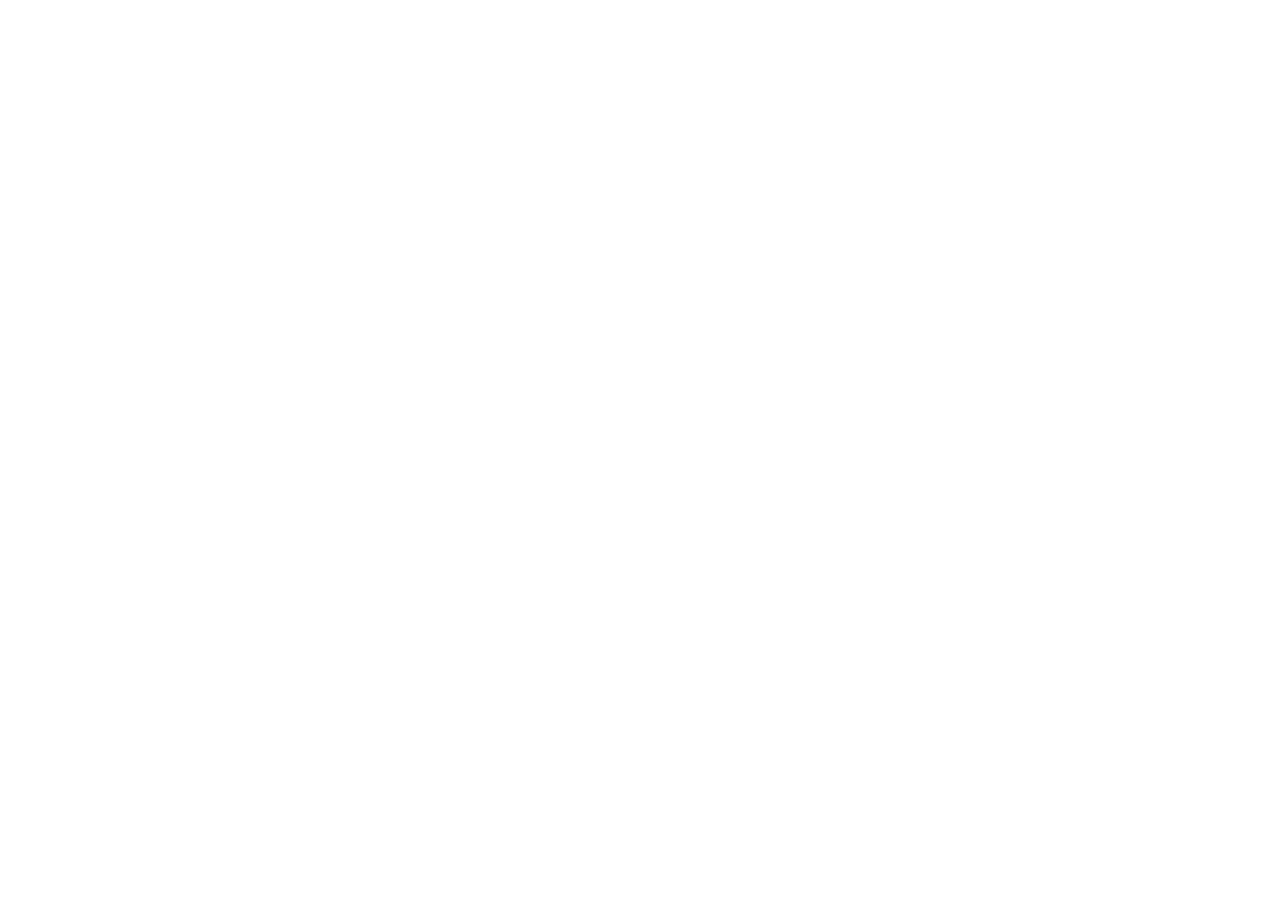
==== home.html @ c42a71ce "Created wireframe." ====
<!DOCTYPE html>
<html lang="en">
<head>
    <meta charset="UTF-8">
    <meta name="viewport" content="width=device-width, initial-scale=1.0">
    <title>Document</title>
</head>
<body>
    
</body>
</html>
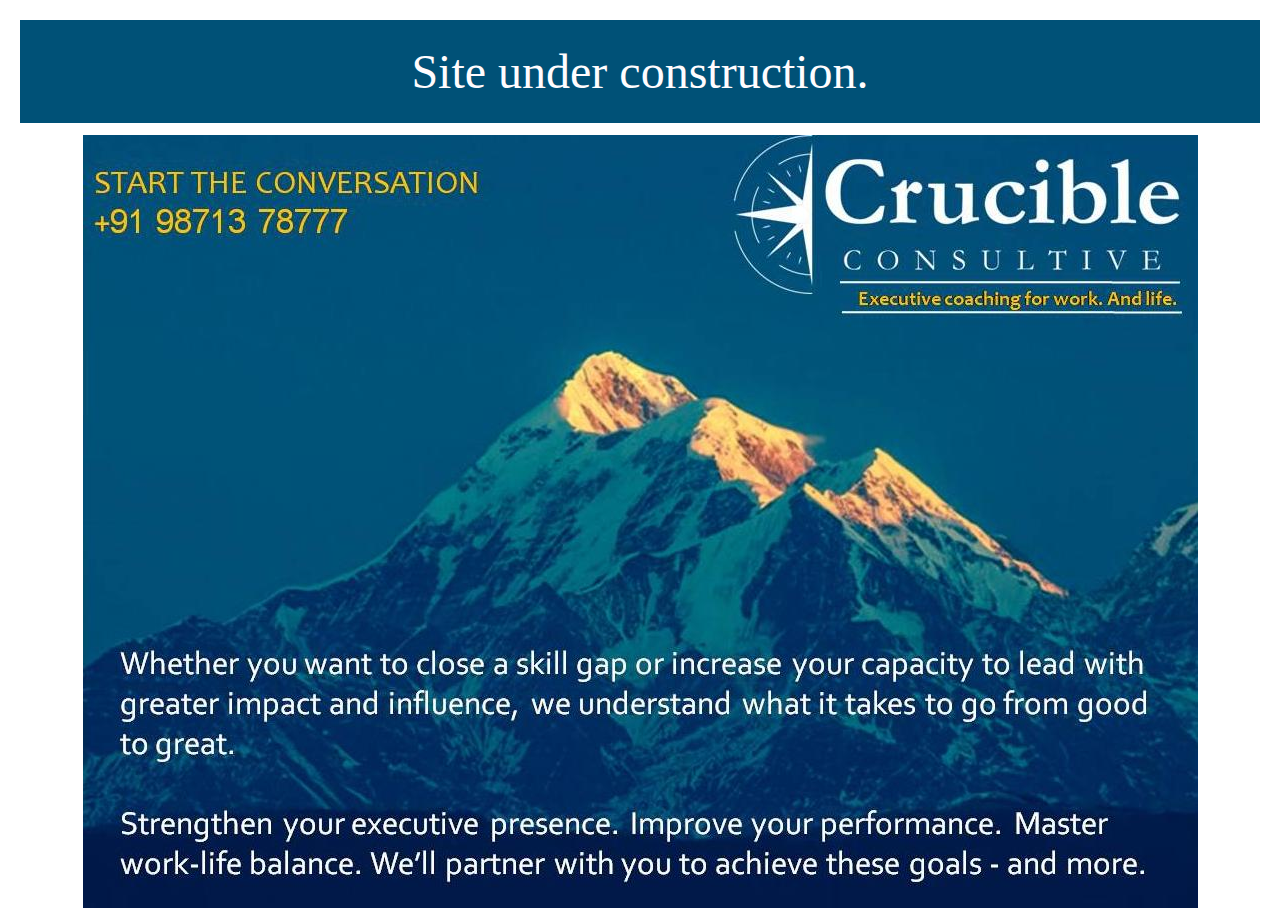
==== commit 6fc8a3be: "Added site under construction msg." ====
--- a/home.html
+++ b/home.html
@@ -3,9 +3,17 @@
 <head>
     <meta charset="UTF-8">
     <meta name="viewport" content="width=device-width, initial-scale=1.0">
-    <title>Document</title>
+    <title>Crucible Consultative</title>
+    <link rel="stylesheet" href="./assets/css/style.css">
 </head>
 <body>
-    
+    <div id="mainContainer">
+        <div id="tempMainContent">
+            <div id="underConstMsg">
+                Site under construction.
+            </div>
+            <img src="./assets/images/TempPic_1.jpg" alt="Crucible Consultative">
+        </div>
+    </div>
 </body>
 </html>--- a/assets/css/style.css
+++ b/assets/css/style.css
@@ -0,0 +1,23 @@
+/* #mainContainer {
+    height: 100%;
+    min-height: 100px;
+    background-color: brown;
+} */
+
+#mainContainer {
+    width: 100%;
+    height: 30%;
+    min-height: 30%;
+    display: flex;
+    flex-direction: column;
+    justify-content: center;
+    text-align: center;
+}
+
+#underConstMsg {
+    font-size: 3em;
+    padding: 0.5em;
+    margin: .25em;
+    background-color: #005177;
+    color: #fffcfe;
+}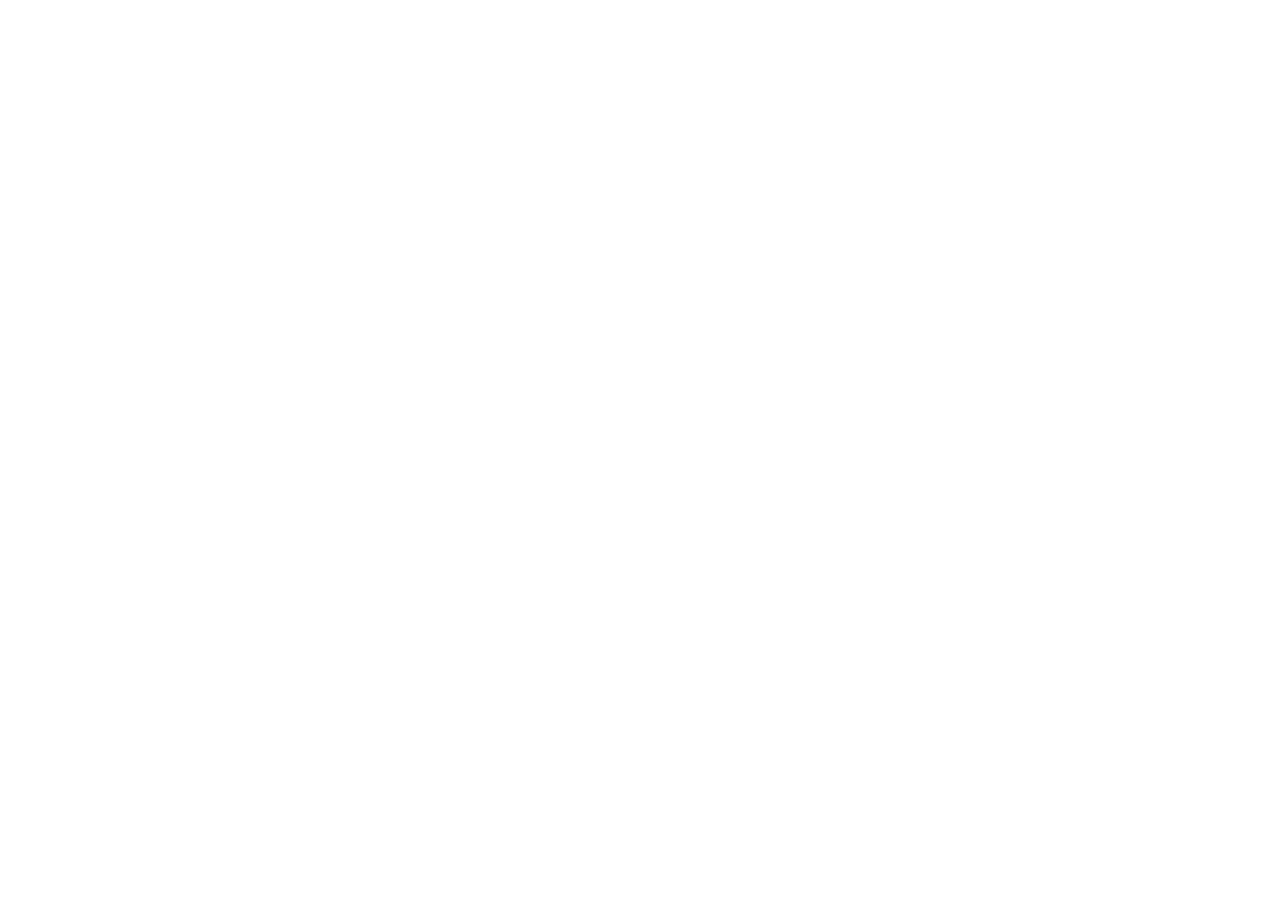
==== commit cdb375a4: "added landing page" ====
--- a/home.html
+++ b/home.html
@@ -3,17 +3,9 @@
 <head>
     <meta charset="UTF-8">
     <meta name="viewport" content="width=device-width, initial-scale=1.0">
-    <title>Crucible Consultative</title>
-    <link rel="stylesheet" href="./assets/css/style.css">
+    <title>Crucible Consultive</title>
 </head>
 <body>
-    <div id="mainContainer">
-        <div id="tempMainContent">
-            <div id="underConstMsg">
-                Site under construction.
-            </div>
-            <img src="./assets/images/TempPic_1.jpg" alt="Crucible Consultative">
-        </div>
-    </div>
+    
 </body>
 </html>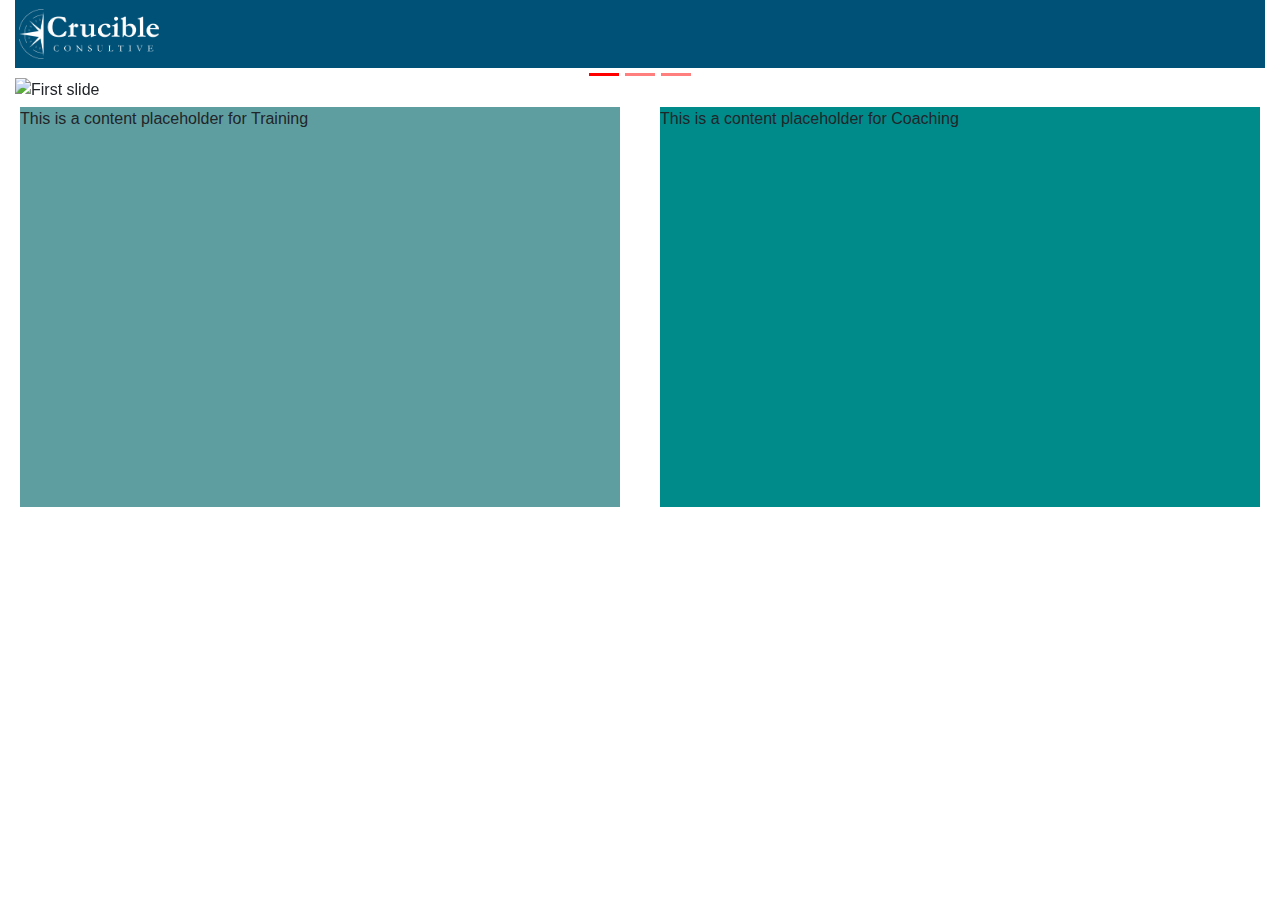
==== commit 21ea790d: "adjusted colors for visibility" ====
--- a/home.html
+++ b/home.html
@@ -4,8 +4,90 @@
     <meta charset="UTF-8">
     <meta name="viewport" content="width=device-width, initial-scale=1.0">
     <title>Crucible Consultive</title>
+    <link rel="stylesheet" href="https://stackpath.bootstrapcdn.com/bootstrap/4.5.2/css/bootstrap.min.css" integrity="sha384-JcKb8q3iqJ61gNV9KGb8thSsNjpSL0n8PARn9HuZOnIxN0hoP+VmmDGMN5t9UJ0Z" crossorigin="anonymous">
+    <link rel="stylesheet" href="./assets/css/style.css">
 </head>
 <body>
+    <div class="container-fluid">
+        <div class="row">
+            <div class="col-lg-12 col-md-12 col-sm-12">
+                <nav class="navigationBar navbar navbar-dark" style="background-color: #005177;">
+                    <a class="navbar-brand" href="#">
+                        <img 
+                            src="./assets/images/Logo Final White.png"
+                            height="50px" class="d-inline-block align-top" 
+                            alt="Crucible Consultive"
+                            background-color="#005177"
+                        >
+                    </a>
+                </nav>
+            </div>
+        </div>
+
+        <!-- Jumbotron Carousel -->
+        <div class="row">
+            <div class="col-lg-12 col-md-12 col-sm-12">
+                <div id="carouselExampleIndicators" class="carousel slide" data-ride="carousel">
+                    <ol class="carousel-indicators">
+                      <li data-target="#carouselExampleIndicators" data-slide-to="0" class="active"></li>
+                      <li data-target="#carouselExampleIndicators" data-slide-to="1"></li>
+                      <li data-target="#carouselExampleIndicators" data-slide-to="2"></li>
+                    </ol>
+                    <div class="carousel-inner">
+                      <div class="carousel-item active">
+                        <img class="d-block w-100" src="./assets/images/TempPic_JumbotronDemo.jpg" alt="First slide">
+                        <div class="carousel-caption d-none d-md-block">
+                            <h5>FIRST Slide</h5>
+                            <p>This is the example text in the FIRST slide</p>
+                          </div>
+                      </div>
+                      <div class="carousel-item">
+                        <img class="d-block w-100" src="./assets/images/TempPic_JumbotronDemo2.jpg" alt="Second slide">
+                        <div class="carousel-caption d-none d-md-block">
+                            <h5>SECOND Slide</h5>
+                            <p>This is the example text in the SECOND slide</p>
+                          </div>
+                      </div>
+                      <div class="carousel-item">
+                        <img class="d-block w-100" src="./assets/images/TempPic_JumbotronDemo3.jpg" alt="Third slide">
+                        <div class="carousel-caption d-none d-md-block">
+                            <h5>THIRD Slide</h5>
+                            <p>This is the example text in the THIRD slide. This could be longer than a single line</p>
+                          </div>
+                      </div>
+                    </div>
+                    <a class="carousel-control-prev" href="#carouselExampleIndicators" role="button" data-slide="prev">
+                      <span class="carousel-control-prev-icon" aria-hidden="true"></span>
+                      <span class="sr-only">Previous</span>
+                    </a>
+                    <a class="carousel-control-next" href="#carouselExampleIndicators" role="button" data-slide="next">
+                      <span class="carousel-control-next-icon" aria-hidden="true"></span>
+                      <span class="sr-only">Next</span>
+                    </a>
+                  </div>
+            </div>
+        </div>
+
+        <div class="row">
+            <div class="col-lg-6 col-md-6 col-sm-12">
+                <div id="placeholder1">
+                    This is a content placeholder for Training
+                </div>
+            </div>
+
+            <div class="col-lg-6 col-md-6 col-sm-12">
+                <div id="placeholder2">
+                    This is a content placeholder for Coaching
+                </div>
+            </div>
+        </div>
+        
+    </div>
     
+
+
+    <script src="https://code.jquery.com/jquery-3.5.1.slim.min.js" integrity="sha384-DfXdz2htPH0lsSSs5nCTpuj/zy4C+OGpamoFVy38MVBnE+IbbVYUew+OrCXaRkfj" crossorigin="anonymous"></script>
+    <script src="https://cdn.jsdelivr.net/npm/popper.js@1.16.1/dist/umd/popper.min.js" integrity="sha384-9/reFTGAW83EW2RDu2S0VKaIzap3H66lZH81PoYlFhbGU+6BZp6G7niu735Sk7lN" crossorigin="anonymous"></script>
+    <script src="https://stackpath.bootstrapcdn.com/bootstrap/4.5.2/js/bootstrap.min.js" integrity="sha384-B4gt1jrGC7Jh4AgTPSdUtOBvfO8shuf57BaghqFfPlYxofvL8/KUEfYiJOMMV+rV" crossorigin="anonymous"></script>
 </body>
 </html>--- a/assets/css/style.css
+++ b/assets/css/style.css
@@ -0,0 +1,47 @@
+#mainContainer {
+    text-align: center;
+}
+
+.navigationBar {
+    background-color: #005177;
+    padding: 0.25em
+}
+
+#underConstMsg {
+    padding: 0.5em;
+    margin: 10px 0px 15px 0;
+    background-color: #005177;
+    color: #fffcfe;
+    box-shadow: 0 24px 18px -20px #005177;
+    text-align: center;
+}
+
+#tempPic_1 {
+    max-width: 100%;
+    max-height: 100%;
+    box-shadow: 0 24px 18px -20px #005177;
+}
+
+#carouselExampleIndicators{
+    margin-top: 10px;
+}
+
+.carousel-indicators li {
+    background-color: red ;
+}
+
+.carousel-caption {
+    color: red;
+}
+
+#placeholder1 {
+    min-height: 400px;
+    margin: 5px;
+    background-color: cadetblue;
+}
+
+#placeholder2 {
+    min-height: 400px;
+    margin: 5px;
+    background-color: darkcyan;
+}